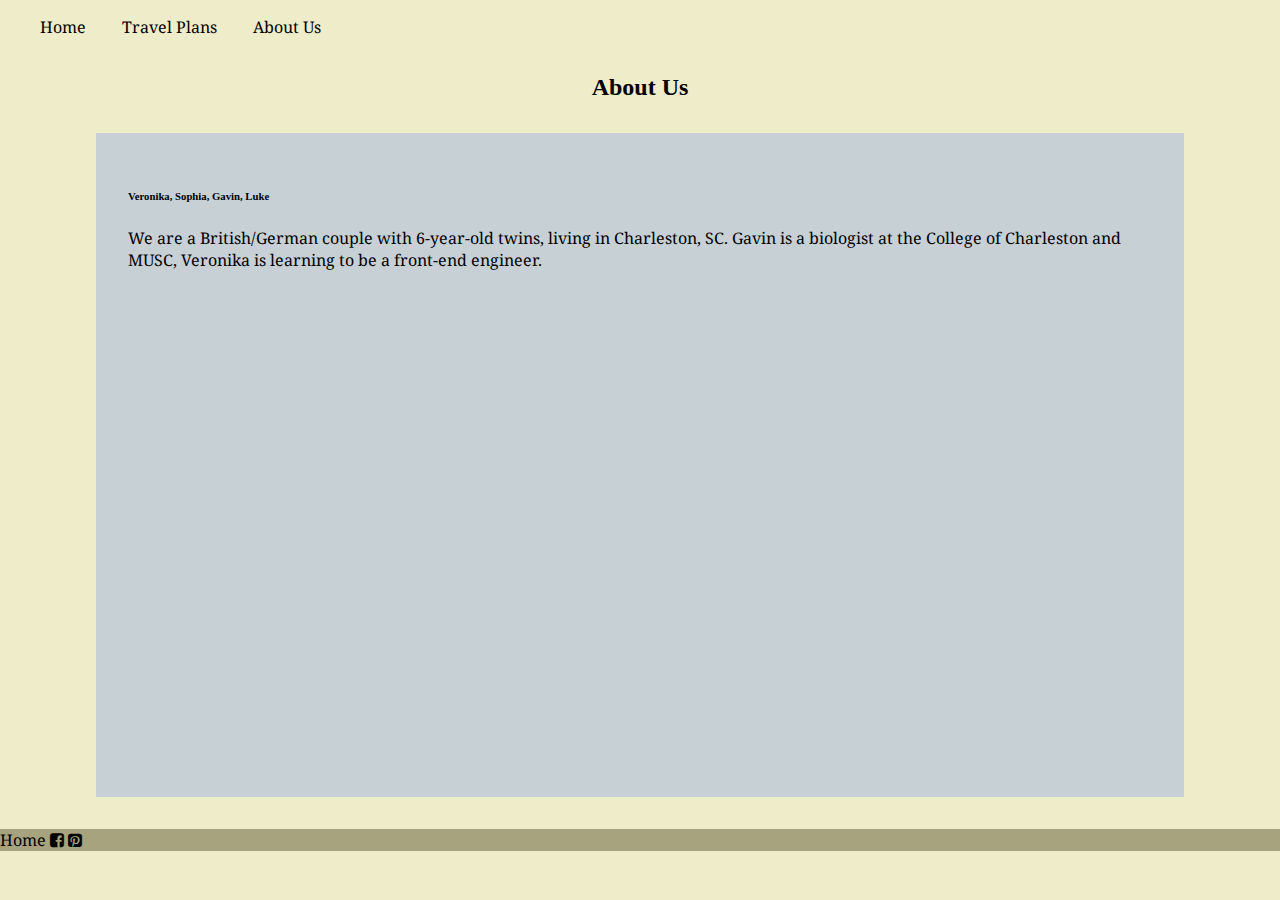
==== RespHomework2/aboutus.html @ 27acc292 "responsive version of layout homework" ====
<!doctype html>
<html>
<head>
  <meta charset="UTF-8">
  <meta name="viewport" content="width=device-width, initial-scale=1.0">
  <title>NaylorTravelPlans</title>
  <link rel="stylesheet" href="compiled.css">
  <link href='http://fonts.googleapis.com/css?family=Oleo+Script|Droid+Serif|Abril+Fatface' rel='stylesheet' type='text/css'>
  <link href="//maxcdn.bootstrapcdn.com/font-awesome/4.2.0/css/font-awesome.min.css" rel="stylesheet">
</head>

<body>

  <header>

    <nav>
      <ul class="navBar">
        <li><a href="index.html">Home</a></li>
        <li><a href="travelplans.html">Travel Plans</a></li>
        <li><a href="aboutus.html">About Us</a></li>
      </ul>
    </nav>

  </header>

  <div class="mainContent">

    <div class="mainContentTitle"><h2>About Us</h2></div>

    <div class="article1Column">
      <div class= "imageGallerylink" <img src="Images/FamilyPhotoDec620x400.jpg" alt="FamilyPic">
      </div>
      <h6>Veronika, Sophia, Gavin, Luke</h6>

      <p>
        We are a British/German couple with 6-year-old twins, living in Charleston, SC. Gavin is a biologist at the College of Charleston and MUSC, Veronika is learning to be a front-end engineer.
      </p>
    </div>

  </div>

    <div class="footer">

      <div id="homeLink"><a href="index.html">Home</a></div>
      <div class 'socialLink'><a href=""></a><i class="fa fa-facebook-square"></i></div>
      <div class 'socialLink'><a href=""></a><i class="fa fa-pinterest-square"></i></div>

    </div>
</body>

</html>
---- RespHomework2/compiled.css ----
body {
  margin: 0;
  padding: 0;
  background-color: #efecca; }

a {
  text-decoration: none;
  font-family: 'Droid Serif', serif;
  color: black; }

.navBar > li > a:hover {
  background-color: #a7a37e;
  border-radius: 2%;
  padding: 1em; }

img {
  max-width: 100%; }

/* .navBar {
  padding: 0;
  display: inline-block;
  vertical-align: middle;
  text-align: left;
  text-align: left;
  list-style-type: none;
  font-family: 'Droid Serif', serif; */
.navBar > li {
  display: inline;
  vertical-align: middle;
  text-align: left;
  list-style-type: none;
  font-family: 'Droid Serif', serif;
  padding-right: 2em; }

header #home {
  min-height: 350px;
  padding: 0px 1.25em;
  background: linear-gradient(rgba(70, 130, 180, 0.3), rgba(70, 130, 180, 0.3)), url("../Images/WorldMapBackground960x451.jpg");
  background-size: cover;
  vertical-align: middle;
  text-align: center;
  font-family: sans-serif; }

.titleSection h1 {
  font-family: 'Oleo Script', cursive;
  font-size: 3em;
  display: block;
  text-align: center;
  margin: 0 auto; }

.titleSection h4 {
  font-family: 'Droid Serif', serif;
  font-size: 1.125em;
  display: block;
  text-align: center;
  top-margin: 0%;
  bottom-margin: 2%; }

/***** MAIN SECTION *******/
.mainContent {
  width: 100%;
  display: block;
  overflow: hidden; }

.mainContentTitle {
  display: block;
  text-align: center; }

.article {
  width: 40%;
  margin: 0% 2.5% 2% 2.5%;
  padding: 2.5% 2.5%;
  float: left;
  background-color: #c7d0d5;
  min-height: 100px;
  overflow: hidden; }

.article1Column {
  width: 80%;
  display: block;
  margin: 2.5% auto;
  padding: 2.5% 2.5%;
  background-color: #c7d0d5;
  min-height: 600px;
  overflow: hidden; }

.article1Column p {
  font-family: 'Droid Serif', serif;
  font-size: 1em; }

.imageGallerylink {
  width: 90%;
  display: block;
  margin: 0 auto; }

.article h4 {
  font-family: 'Abril Fatface', cursive;
  font-size: 1.25em;
  text-align: center;
  margin: 0 auto;
  padding: 0% auto; }

.article h5 {
  font-family: 'Droid Serif', serif;
  font-size: 0.75em;
  text-align: center;
  margin: 0 auto;
  padding: 0% auto; }

.article p {
  font-family: 'Droid Serif', serif;
  font-size: 1em; }

/*******FOOTER*******/
.footer {
  display: block;
  width: 100%;
  background-color: #a7a37e; }

.footer div {
  display: inline;
  vertical-align: middle; }

#homeLink {
  font-family: 'Droid Serif', serif;
  color: black; }

.sociallink > a {
  display: inline;
  position: relative;
  color: black; }

.fa fa-facebook-square, .fa fa-pinterest-square {
  color: white;
  padding-left: 0.5em;
  padding-right: 0.5em; }

/******* MEDIA QUERIES ******/
@media screen and (max-width: 320px) {
  article {
    display: block;
    min-width: 320px;
    width: 90%;
    margin: 0 auto; } }
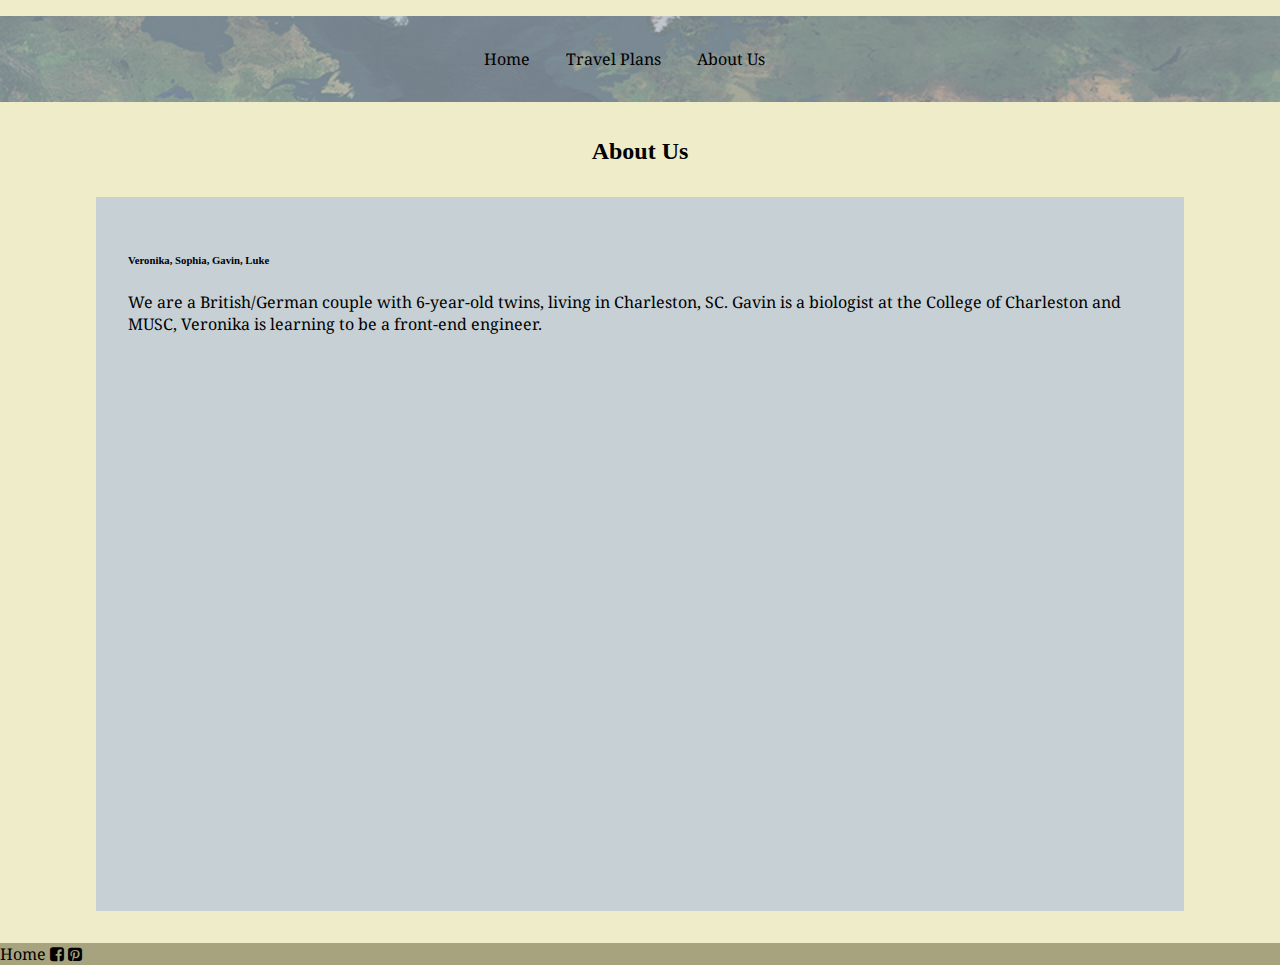
==== commit 20f9bcc4: "minor revisions" ====
--- a/RespHomework2/aboutus.html
+++ b/RespHomework2/aboutus.html
@@ -14,7 +14,7 @@
   <header>
 
     <nav>
-      <ul class="navBar">
+      <ul class="navBar-narrow">
         <li><a href="index.html">Home</a></li>
         <li><a href="travelplans.html">Travel Plans</a></li>
         <li><a href="aboutus.html">About Us</a></li>
@@ -28,7 +28,7 @@
     <div class="mainContentTitle"><h2>About Us</h2></div>
 
     <div class="article1Column">
-      <div class= "imageGallerylink" <img src="Images/FamilyPhotoDec620x400.jpg" alt="FamilyPic">
+      <div class= "imageGallerylink" <img src="../Images/FamilyPhotoDec620x400.jpg" alt="FamilyPic">
       </div>
       <h6>Veronika, Sophia, Gavin, Luke</h6>
 
--- a/RespHomework2/compiled.css
+++ b/RespHomework2/compiled.css
@@ -8,22 +8,12 @@
   font-family: 'Droid Serif', serif;
   color: black; }
 
-.navBar > li > a:hover {
-  background-color: #a7a37e;
-  border-radius: 2%;
-  padding: 1em; }
-
 img {
   max-width: 100%; }
 
-/* .navBar {
-  padding: 0;
-  display: inline-block;
-  vertical-align: middle;
-  text-align: left;
-  text-align: left;
-  list-style-type: none;
-  font-family: 'Droid Serif', serif; */
+.navBar {
+  padding-top: 2em; }
+
 .navBar > li {
   display: inline;
   vertical-align: middle;
@@ -32,28 +22,52 @@
   font-family: 'Droid Serif', serif;
   padding-right: 2em; }
 
-header #home {
-  min-height: 350px;
-  padding: 0px 1.25em;
-  background: linear-gradient(rgba(70, 130, 180, 0.3), rgba(70, 130, 180, 0.3)), url("../Images/WorldMapBackground960x451.jpg");
+.navBar > li > a:hover {
+  background-color: #a7a37e;
+  border-radius: 5%;
+  opacity: 0.7;
+  padding: 0.5em; }
+
+.navBar-narrow {
+  background: linear-gradient(rgba(166, 177, 189, 0.7), rgba(166, 177, 189, 0.7)), url("Images/WorldMapBackground960x451.jpg");
   background-size: cover;
   vertical-align: middle;
   text-align: center;
-  font-family: sans-serif; }
+  padding: 2em 0.5em; }
 
+.navBar-narrow > li {
+  display: inline;
+  vertical-align: middle;
+  text-align: left;
+  list-style-type: none;
+  font-family: 'Droid Serif', serif;
+  padding-right: 2em; }
+
+.navBar-narrow > li > a:hover {
+  background-color: #a7a37e;
+  border-radius: 5%;
+  opacity: 0.7;
+  padding: 0.5em; }
+
+header#home {
+  min-height: 320px;
+  padding: 0px 1.25em;
+  background: linear-gradient(rgba(166, 177, 189, 0.7), rgba(166, 177, 189, 0.7)), url("Images/WorldMapBackground960x451.jpg");
+  background-size: cover;
+  vertical-align: middle;
+  text-align: center; }
+
+.titleSection h1, .titleSection h4 {
+  display: block;
+  text-align: center; }
 .titleSection h1 {
   font-family: 'Oleo Script', cursive;
   font-size: 3em;
-  display: block;
-  text-align: center;
   margin: 0 auto; }
-
 .titleSection h4 {
   font-family: 'Droid Serif', serif;
   font-size: 1.125em;
   display: block;
-  text-align: center;
-  top-margin: 0%;
   bottom-margin: 2%; }
 
 /***** MAIN SECTION *******/
@@ -72,8 +86,21 @@
   padding: 2.5% 2.5%;
   float: left;
   background-color: #c7d0d5;
-  min-height: 100px;
+  min-height: 115px;
   overflow: hidden; }
+  .article h4, .article h5 {
+    text-align: center;
+    margin: 0 auto;
+    padding: 0% auto; }
+  .article h4 {
+    font-family: 'Abril Fatface', cursive;
+    font-size: 1.25em; }
+  .article h5 {
+    font-family: 'Droid Serif', serif;
+    font-size: 0.75em; }
+  .article p {
+    font-family: 'Droid Serif', serif;
+    font-size: 1em; }
 
 .article1Column {
   width: 80%;
@@ -81,45 +108,25 @@
   margin: 2.5% auto;
   padding: 2.5% 2.5%;
   background-color: #c7d0d5;
-  min-height: 600px;
+  min-height: 650px;
   overflow: hidden; }
-
-.article1Column p {
-  font-family: 'Droid Serif', serif;
-  font-size: 1em; }
+  .article1Column p {
+    font-family: 'Droid Serif', serif;
+    font-size: 1em; }
 
 .imageGallerylink {
   width: 90%;
   display: block;
   margin: 0 auto; }
 
-.article h4 {
-  font-family: 'Abril Fatface', cursive;
-  font-size: 1.25em;
-  text-align: center;
-  margin: 0 auto;
-  padding: 0% auto; }
-
-.article h5 {
-  font-family: 'Droid Serif', serif;
-  font-size: 0.75em;
-  text-align: center;
-  margin: 0 auto;
-  padding: 0% auto; }
-
-.article p {
-  font-family: 'Droid Serif', serif;
-  font-size: 1em; }
-
 /*******FOOTER*******/
 .footer {
   display: block;
   width: 100%;
   background-color: #a7a37e; }
-
-.footer div {
-  display: inline;
-  vertical-align: middle; }
+  .footer div {
+    display: inline;
+    vertical-align: middle; }
 
 #homeLink {
   font-family: 'Droid Serif', serif;
@@ -134,11 +141,3 @@
   color: white;
   padding-left: 0.5em;
   padding-right: 0.5em; }
-
-/******* MEDIA QUERIES ******/
-@media screen and (max-width: 320px) {
-  article {
-    display: block;
-    min-width: 320px;
-    width: 90%;
-    margin: 0 auto; } }
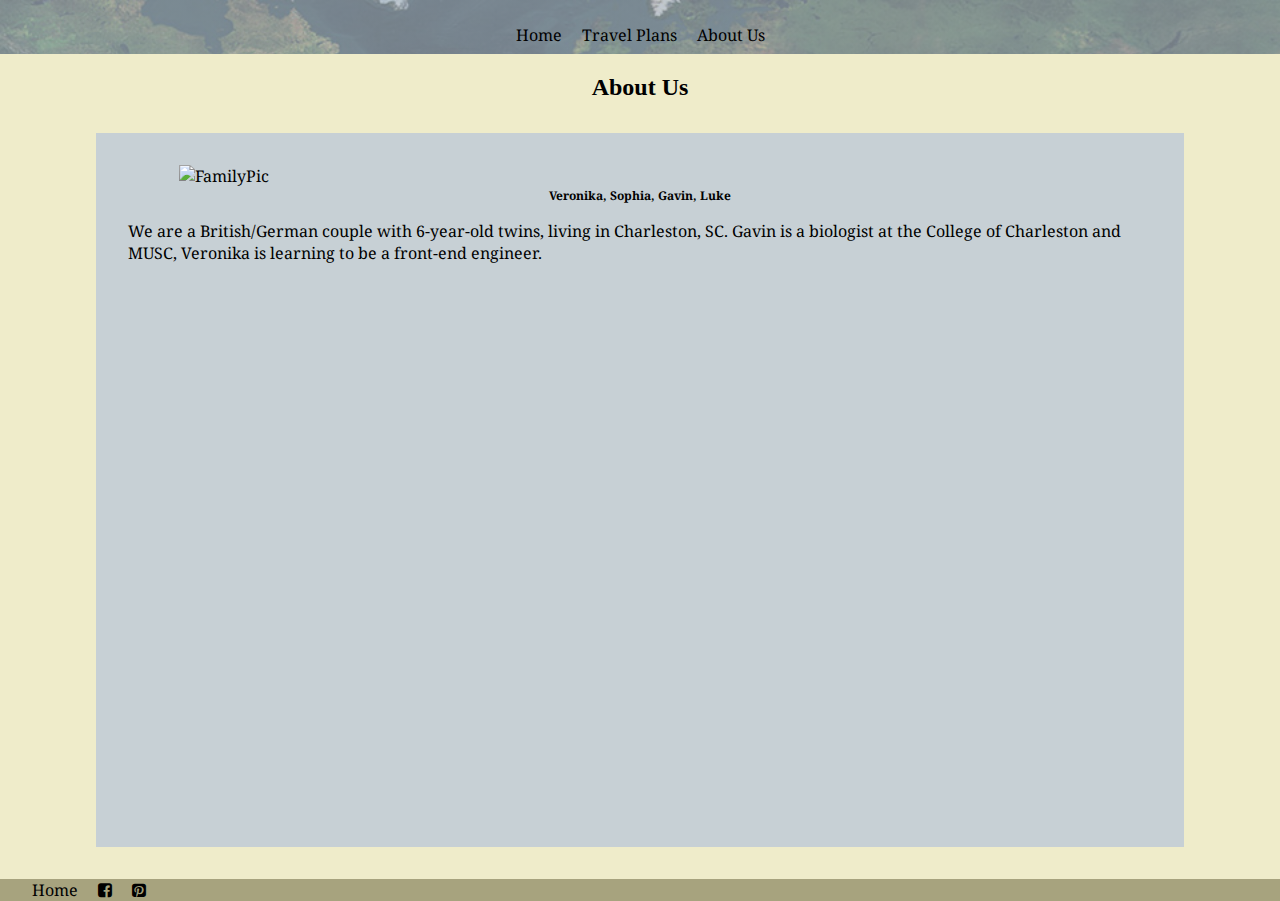
==== commit c57e7512: "Sass-ified version" ====
--- a/RespHomework2/aboutus.html
+++ b/RespHomework2/aboutus.html
@@ -11,15 +11,13 @@
 
 <body>
 
-  <header>
+  <header class="narrowHead">
 
-    <nav>
-      <ul class="navBar-narrow">
+      <ul class="navBar">
         <li><a href="index.html">Home</a></li>
         <li><a href="travelplans.html">Travel Plans</a></li>
         <li><a href="aboutus.html">About Us</a></li>
       </ul>
-    </nav>
 
   </header>
 
@@ -28,9 +26,10 @@
     <div class="mainContentTitle"><h2>About Us</h2></div>
 
     <div class="article1Column">
-      <div class= "imageGallerylink" <img src="../Images/FamilyPhotoDec620x400.jpg" alt="FamilyPic">
+      <div class= "imageGallerylink"><a href=""><img src="/Images/FamilyPhotoDec620x400.jpg" alt="FamilyPic"></a>
       </div>
-      <h6>Veronika, Sophia, Gavin, Luke</h6>
+
+      <h5>Veronika, Sophia, Gavin, Luke</h5>
 
       <p>
         We are a British/German couple with 6-year-old twins, living in Charleston, SC. Gavin is a biologist at the College of Charleston and MUSC, Veronika is learning to be a front-end engineer.
@@ -41,9 +40,9 @@
 
     <div class="footer">
 
-      <div id="homeLink"><a href="index.html">Home</a></div>
-      <div class 'socialLink'><a href=""></a><i class="fa fa-facebook-square"></i></div>
-      <div class 'socialLink'><a href=""></a><i class="fa fa-pinterest-square"></i></div>
+      <div class="homeLink"><a href="index.html">Home</a></div>
+      <div class 'socialLink'><a href=""><i class="fa fa-facebook-square"></i></a></div>
+      <div class 'socialLink'><a href=""><i class="fa fa-pinterest-square"></i></a></div>
 
     </div>
 </body>
--- a/RespHomework2/compiled.css
+++ b/RespHomework2/compiled.css
@@ -1,3 +1,4 @@
+/*-----------------------------*/
 body {
   margin: 0;
   padding: 0;
@@ -8,67 +9,66 @@
   font-family: 'Droid Serif', serif;
   color: black; }
 
+h1, h4, h5 {
+  display: block;
+  text-align: center;
+  margin: 0 auto;
+  padding: 0 auto; }
+
+h1 {
+  font-family: 'Oleo Script', cursive;
+  font-size: 3em; }
+
+h4 {
+  font-family: 'Abril Fatface', cursive;
+  font-size: 1.25em; }
+
+h5 {
+  font-family: 'Droid Serif', serif;
+  font-size: 0.75em; }
+
+p {
+  font-family: 'Droid Serif', serif;
+  font-size: 1em; }
+
 img {
   max-width: 100%; }
 
 .navBar {
-  padding-top: 2em; }
+  margin: 0;
+  padding: 1em 0 0 0;
+  list-style-type: none; }
+  .navBar li {
+    display: inline-block;
+    font-family: 'Droid Serif', serif; }
+  .navBar a {
+    display: block;
+    padding: 0.5em;
+    text-decoration: none; }
+    .navBar a:hover {
+      background-color: #a7a37e;
+      border-radius: 5%;
+      opacity: 0.7; }
 
-.navBar > li {
-  display: inline;
-  vertical-align: middle;
-  text-align: left;
-  list-style-type: none;
-  font-family: 'Droid Serif', serif;
-  padding-right: 2em; }
-
-.navBar > li > a:hover {
-  background-color: #a7a37e;
-  border-radius: 5%;
-  opacity: 0.7;
-  padding: 0.5em; }
-
-.navBar-narrow {
+.home {
   background: linear-gradient(rgba(166, 177, 189, 0.7), rgba(166, 177, 189, 0.7)), url("Images/WorldMapBackground960x451.jpg");
   background-size: cover;
   vertical-align: middle;
   text-align: center;
-  padding: 2em 0.5em; }
+  min-height: 320px;
+  padding: 1em 1.25em;
+  margin-bottom: 1em; }
 
-.navBar-narrow > li {
-  display: inline;
-  vertical-align: middle;
-  text-align: left;
-  list-style-type: none;
-  font-family: 'Droid Serif', serif;
-  padding-right: 2em; }
+.titleSection > h5 {
+  font-size: 1.125em;
+  bottom-margin: 1%; }
 
-.navBar-narrow > li > a:hover {
-  background-color: #a7a37e;
-  border-radius: 5%;
-  opacity: 0.7;
-  padding: 0.5em; }
-
-header#home {
-  min-height: 320px;
-  padding: 0px 1.25em;
+.narrowHead {
   background: linear-gradient(rgba(166, 177, 189, 0.7), rgba(166, 177, 189, 0.7)), url("Images/WorldMapBackground960x451.jpg");
   background-size: cover;
   vertical-align: middle;
-  text-align: center; }
-
-.titleSection h1, .titleSection h4 {
-  display: block;
-  text-align: center; }
-.titleSection h1 {
-  font-family: 'Oleo Script', cursive;
-  font-size: 3em;
-  margin: 0 auto; }
-.titleSection h4 {
-  font-family: 'Droid Serif', serif;
-  font-size: 1.125em;
-  display: block;
-  bottom-margin: 2%; }
+  text-align: center;
+  padding: 0px 1.25em; }
 
 /***** MAIN SECTION *******/
 .mainContent {
@@ -86,21 +86,7 @@
   padding: 2.5% 2.5%;
   float: left;
   background-color: #c7d0d5;
-  min-height: 115px;
-  overflow: hidden; }
-  .article h4, .article h5 {
-    text-align: center;
-    margin: 0 auto;
-    padding: 0% auto; }
-  .article h4 {
-    font-family: 'Abril Fatface', cursive;
-    font-size: 1.25em; }
-  .article h5 {
-    font-family: 'Droid Serif', serif;
-    font-size: 0.75em; }
-  .article p {
-    font-family: 'Droid Serif', serif;
-    font-size: 1em; }
+  min-height: 115px; }
 
 .article1Column {
   width: 80%;
@@ -108,11 +94,7 @@
   margin: 2.5% auto;
   padding: 2.5% 2.5%;
   background-color: #c7d0d5;
-  min-height: 650px;
-  overflow: hidden; }
-  .article1Column p {
-    font-family: 'Droid Serif', serif;
-    font-size: 1em; }
+  min-height: 650px; }
 
 .imageGallerylink {
   width: 90%;
@@ -126,11 +108,13 @@
   background-color: #a7a37e; }
   .footer div {
     display: inline;
-    vertical-align: middle; }
+    vertical-align: middle;
+    padding-right: 1em; }
 
-#homeLink {
+.homeLink {
   font-family: 'Droid Serif', serif;
-  color: black; }
+  color: black;
+  padding-left: 2em; }
 
 .sociallink > a {
   display: inline;
